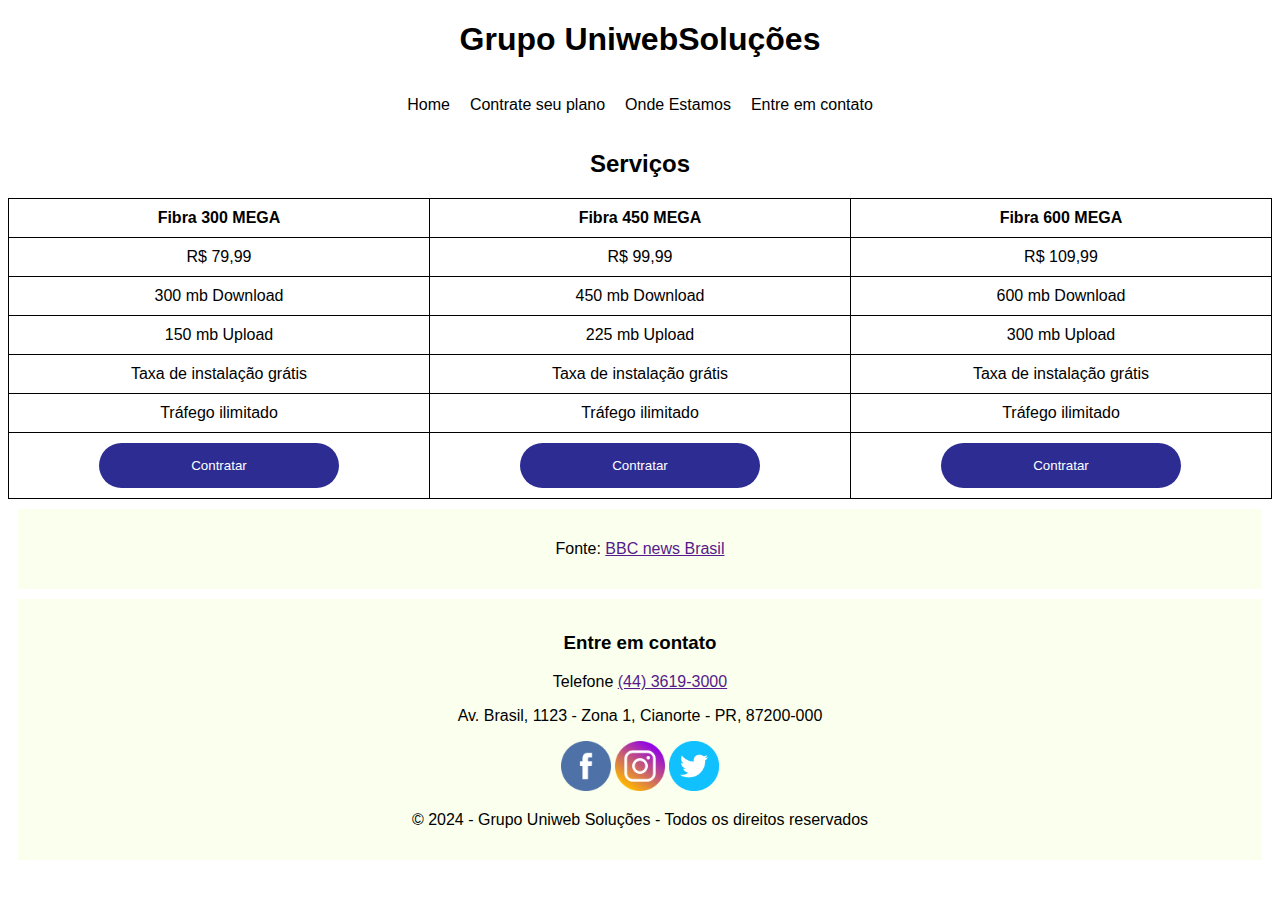
==== html/atividade-03/contrate seu plano/index.html @ 7606e90d "atividade 02/04/2025" ====
<!DOCTYPE html>
<html lang="en">
  <head>
    <meta charset="UTF-8" />
    <meta name="viewport" content="width=device-width, initial-scale=1.0" />
    <title>Contrate seu plano</title>
    <link rel="stylesheet" href="styles.css" />
  </head>
  <body>
    <header>
      <h1>Grupo UniwebSoluções</h1>
      <div class="options">
        <p>Home</p>
        <p>Contrate seu plano</p>
        <p>Onde Estamos</p>
        <p>Entre em contato</p>
      </div>
    </header>
    <content>
      <h2>Serviços</h2>
      <table>
        <thead>
          <tr>
            <th><b>Fibra 300 MEGA</b></th>
            <th><b>Fibra 450 MEGA</b></th>
            <th><b>Fibra 600 MEGA</b></th>
          </tr>
        </thead>
        <tbody>
          <tr>
            <td>R$ 79,99</td>
            <td>R$ 99,99</td>
            <td>R$ 109,99</td>
          </tr>
          <tr>
            <td>300 mb Download</td>
            <td>450 mb Download</td>
            <td>600 mb Download</td>
          </tr>
          <tr>
            <td>150 mb Upload</td>
            <td>225 mb Upload</td>
            <td>300 mb Upload</td>
          </tr>
          <tr>
            <td>Taxa de instalação grátis</td>
            <td>Taxa de instalação grátis</td>
            <td>Taxa de instalação grátis</td>
          </tr>
          <tr>
            <td>Tráfego ilimitado</td>
            <td>Tráfego ilimitado</td>
            <td>Tráfego ilimitado</td>
          </tr>
        </tbody>
        <tfoot>
          <td><button>Contratar</button></td>
          <td><button>Contratar</button></td>
          <td><button>Contratar</button></td>
        </tfoot>
      </table>
    </content>
    <footer>
      <div class="footer-container">
        <p>Fonte: <a href="">BBC news Brasil</a></p>
      </div>
      <div class="footer-container">
        <h3>Entre em contato</h3>
        <p>Telefone <a href="">(44) 3619-3000</a></p>
        <p>Av. Brasil, 1123 - Zona 1, Cianorte - PR, 87200-000</p>
        <div>
          <img
            class="social-img"
            src="../utils/facebook.png"
            alt="facebook icon"
          />
          <img
            class="social-img"
            src="../utils/instagram.png"
            alt="instagram icon"
          />
          <img
            class="social-img"
            src="../utils/twitter.png"
            alt="twitter icon"
          />
        </div>
        <p>© 2024 - Grupo Uniweb Soluções - Todos os direitos reservados</p>
      </div>
    </footer>
  </body>
</html>
---- html/atividade-03/contrate seu plano/styles.css ----
body {
  text-align: center;
  font-family: sans-serif;
}
table {
  border-collapse: collapse;
}

table,
tr,
th,
td {
  border: 1px solid black;
  margin: 0;
}
th,
tr,
td {
  width: 66vh;
  padding: 10px;
}
button {
  width: 60%;
  height: 45px;
  border-radius: 22.5px;
  background-color: rgb(44, 44, 146);
  border: blue;
  font: bold;
  color: white;
}
.footer-container {
  background-color: rgb(251, 255, 237);
  padding: 15px;
  margin: 10px;
}
.options {
  display: flex;
  align-items: center;
  justify-content: center;
  gap: 20px;
}
.social-img {
  width: 50px;
  height: 50px;
}
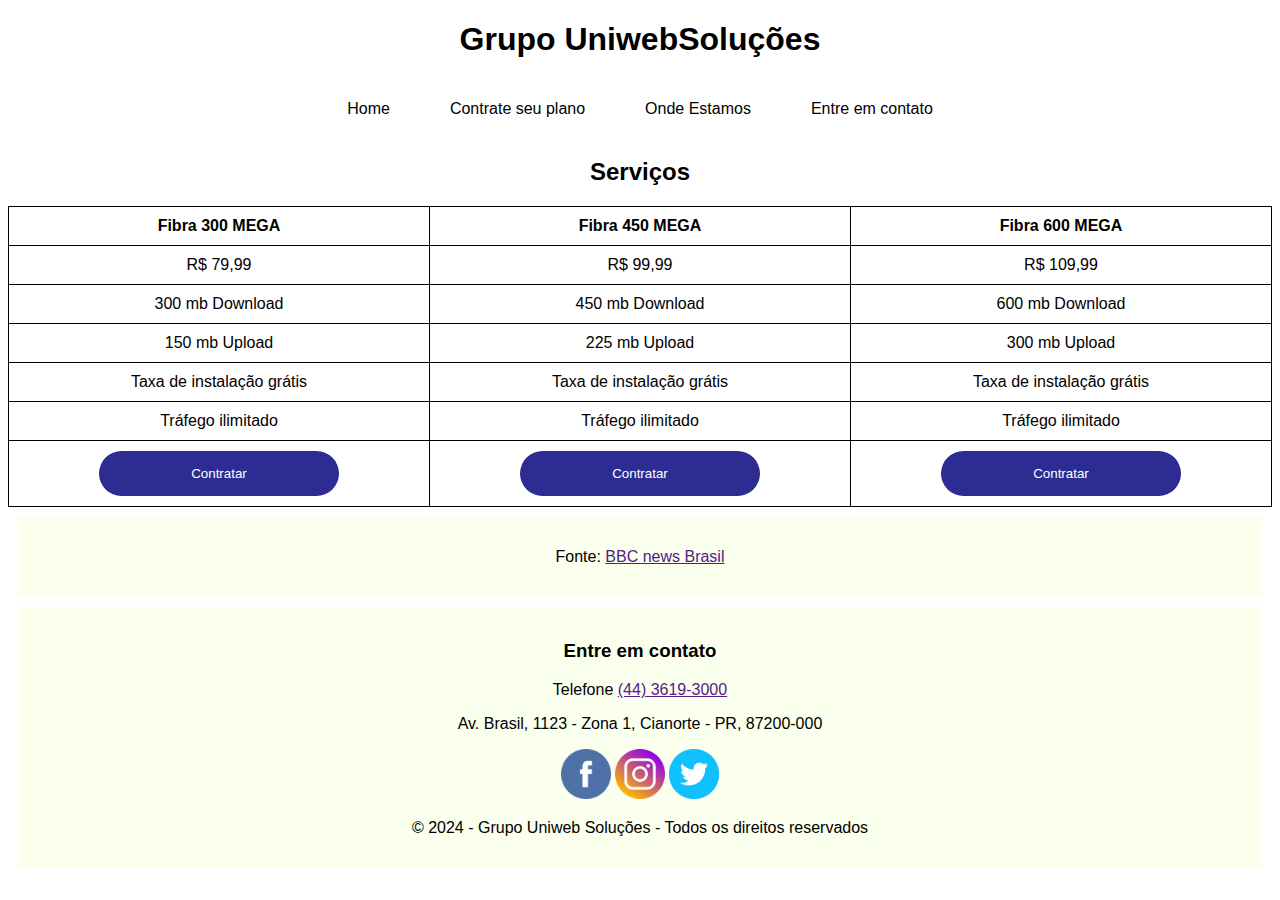
==== commit 77e664b3: "atividade 02/04/2025" ====
--- a/html/atividade-03/contrate seu plano/index.html
+++ b/html/atividade-03/contrate seu plano/index.html
@@ -10,10 +10,12 @@
     <header>
       <h1>Grupo UniwebSoluções</h1>
       <div class="options">
-        <p>Home</p>
-        <p>Contrate seu plano</p>
-        <p>Onde Estamos</p>
-        <p>Entre em contato</p>
+        <a class="option-link" href="../home/index.html">Home</a>
+        <a class="option-link" href="../contrate seu plano/index.html"
+          >Contrate seu plano</a
+        >
+        <a class="option-link" href="">Onde Estamos</a>
+        <a class="option-link" href="">Entre em contato</a>
       </div>
     </header>
     <content>
--- a/html/atividade-03/contrate seu plano/styles.css
+++ b/html/atividade-03/contrate seu plano/styles.css
@@ -39,6 +39,11 @@
   justify-content: center;
   gap: 20px;
 }
+.option-link {
+  text-decoration: none;
+  color: black;
+  padding: 20px;
+}
 .social-img {
   width: 50px;
   height: 50px;
